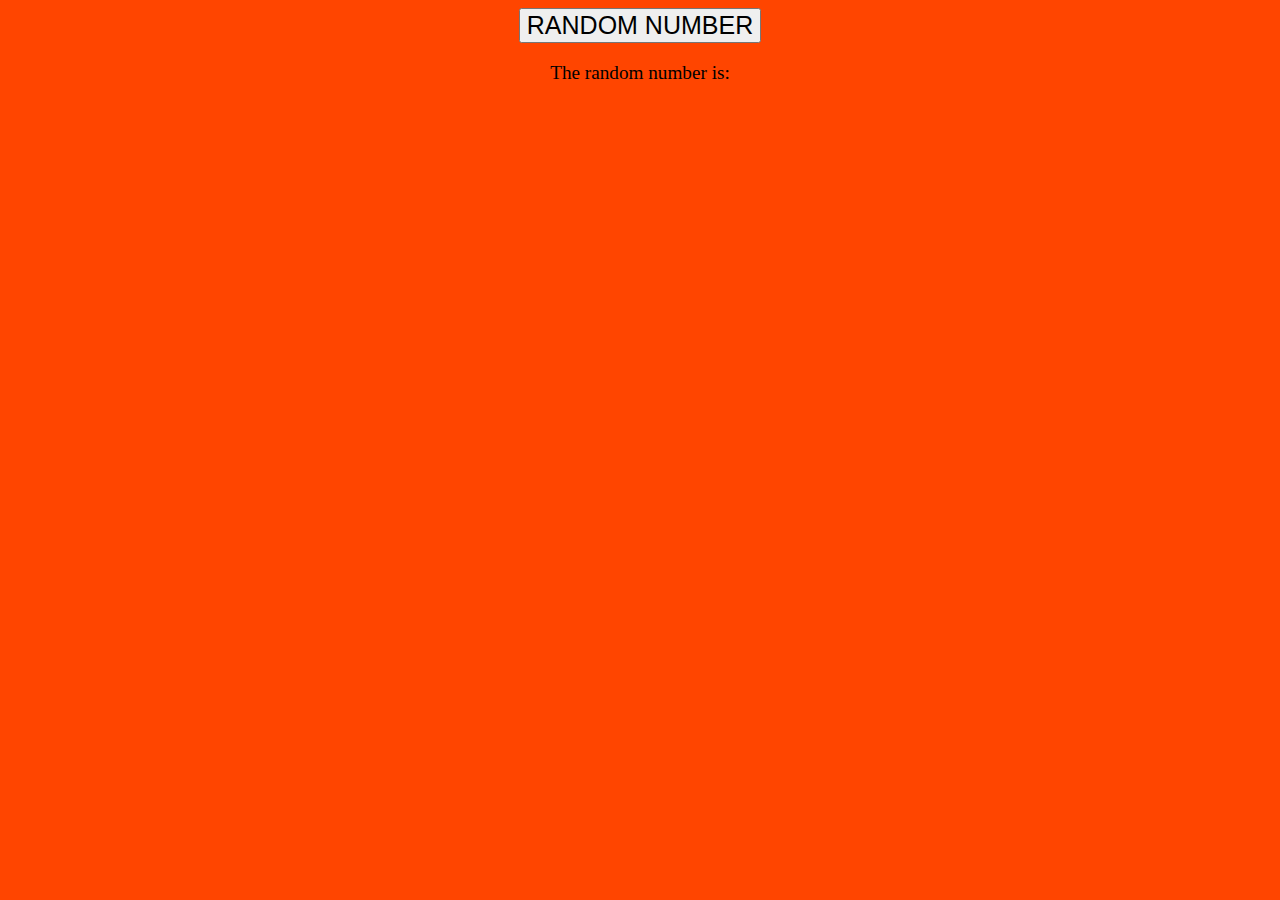
==== random-number-generator-button/index.html @ a2343c21 "Random number generator button" ====
<!DOCTYPE html>
<html lang="en">
<head>
    <meta charset="UTF-8">
    <meta http-equiv="X-UA-Compatible" content="IE=edge">
    <meta name="viewport" content="width=device-width, initial-scale=1.0">
    <style>
        body {
            background-color: orangered;
            text-align: center;
            font-size: larger;
        }
        button {
            font-size: 25px;
        }
    </style>
    <title>Random Number Generator Button</title>
</head>
<body>
    <button>RANDOM NUMBER</button>
    <p>The random number is: <span></span></p>
    <script src="script.js"></script>
</body>
</html>
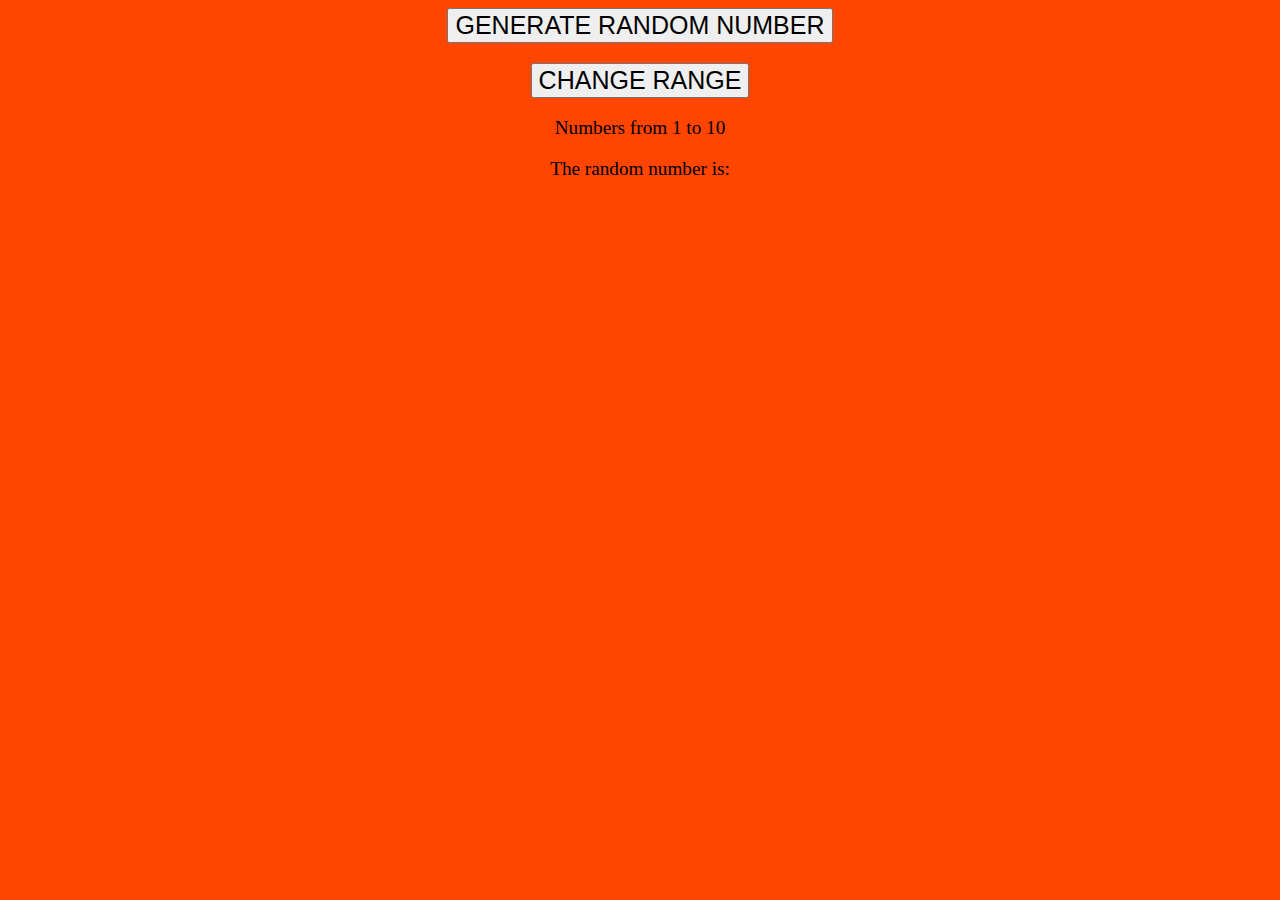
==== commit a3c5ddb6: "Added a button that allows the user to change the range from 1 to a selected number" ====
--- a/random-number-generator-button/index.html
+++ b/random-number-generator-button/index.html
@@ -12,13 +12,24 @@
         }
         button {
             font-size: 25px;
+            width: fit-content;
+        }
+        div {
+            display: flex;
+            flex-direction: column;
+            align-items: center;
+            gap: 20px;
         }
     </style>
     <title>Random Number Generator Button</title>
 </head>
 <body>
-    <button>RANDOM NUMBER</button>
-    <p>The random number is: <span></span></p>
+    <div>
+        <button id="buttonGenerator">GENERATE RANDOM NUMBER</button>
+        <button id="buttonRangeChange">CHANGE RANGE</button>
+    </div>
+    <p>Numbers from 1 to <span id="numberRange">10</span></p>
+    <p>The random number is: <span id="generatedNumber"></span></p>
     <script src="script.js"></script>
 </body>
 </html>